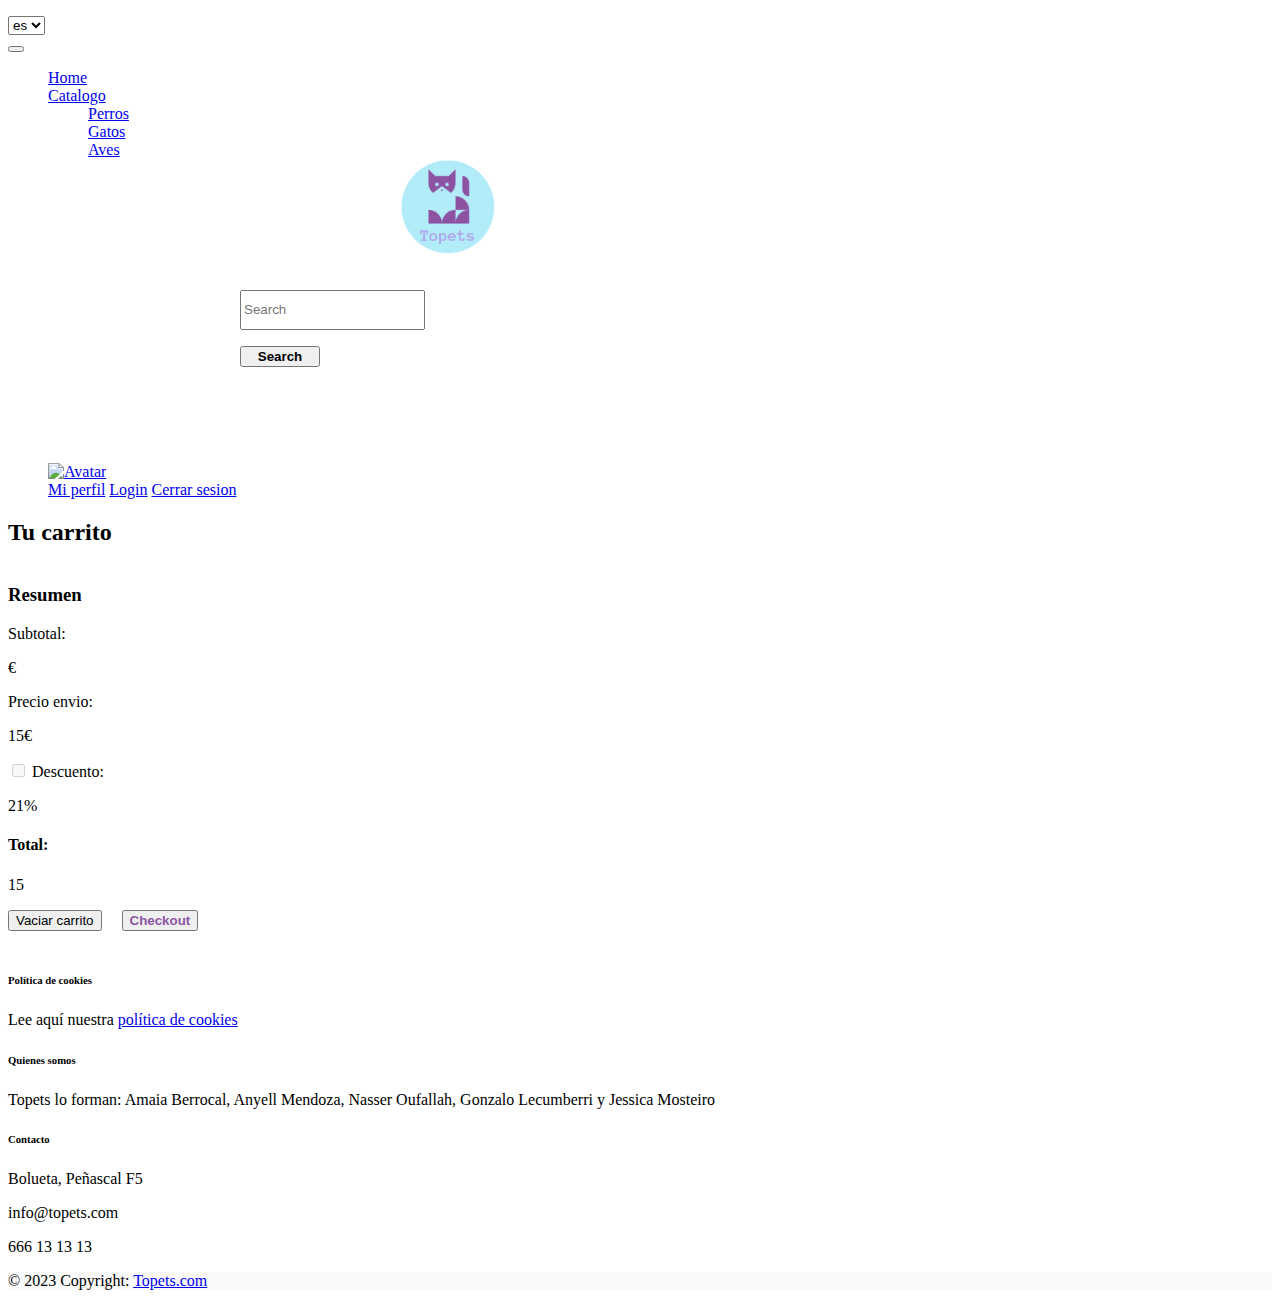
==== carrito.html @ 3b9fb471 "Merge branch 'main' of https://github.com/nasre21/Proyecto-E-commerce into main" ====
<!DOCTYPE html>
<html lang="en">
  <head>
    <meta charset="UTF-8" />
    <meta http-equiv="X-UA-Compatible" content="IE=edge" />
    <meta name="viewport" content="width=device-width, initial-scale=1.0" />
    <title>Carrito</title>
    <link rel="stylesheet" href="source/style.css" />
    <link rel="stylesheet" href="source/style-tablet.css" />
    <link rel="stylesheet" href="source/style-mobile.css" />
    <link
      rel="stylesheet"
      href="https://cdnjs.cloudflare.com/ajax/libs/font-awesome/6.2.1/css/all.min.css"
      integrity="sha512-MV7K8+y+gLIBoVD59lQIYicR65iaqukzvf/nwasF0nqhPay5w/9lJmVM2hMDcnK1OnMGCdVK+iQrJ7lzPJQd1w=="
      crossorigin="anonymous"
      referrerpolicy="no-referrer"
    />
    <link
      href="https://cdn.jsdelivr.net/npm/bootstrap@5.3.0-alpha1/dist/css/bootstrap.min.css"
      rel="stylesheet"
      integrity="sha384-GLhlTQ8iRABdZLl6O3oVMWSktQOp6b7In1Zl3/Jr59b6EGGoI1aFkw7cmDA6j6gD"
      crossorigin="anonymous"
    />
    <script
      src="https://cdn.jsdelivr.net/npm/bootstrap@5.3.0-alpha1/dist/js/bootstrap.bundle.min.js"
      integrity="sha384-w76AqPfDkMBDXo30jS1Sgez6pr3x5MlQ1ZAGC+nuZB+EYdgRZgiwxhTBTkF7CXvN"
      crossorigin="anonymous"
    ></script>
  </head>

  <body>
    <div class="container-fluid d-flex justify-content-end position-relative">
      <p class="parrafoFecha me-5 position-absolute" id="fecha"></p>
      <select name="idiomas" id="flags" class="flags mt-3 me-4">
        <option class="flags_item" data-language="es">
          <p>es</p>
        </option>
        <option class="flags_item" data-language="en">
          <p>en</p>
        </option>
        <option disabled value="EUS"></option>
      </select>
    </div>
    <nav class="navbar navbar-expand-lg">
      <div class="container-fluid">
        <button
          class="navbar-toggler"
          type="button"
          data-bs-toggle="collapse"
          data-bs-target="#navbarSupportedContent"
          aria-controls="navbarSupportedContent"
          aria-expanded="false"
          aria-label="Toggle navigation"
        >
          <span class="navbar-toggler-icon"></span>
        </button>
        <div class="collapse navbar-collapse" id="navbarSupportedContent">
          <ul class="navbar-nav d-flex mb-lg-0">
            <li class="nav-item">
              <a
                id="link"
                class="nav-link active ms-5 me-5 mt-4"
                aria-current="page"
                href="index.html"
                >Home</a
              >
            </li>

            <li id="link" class="nav-item dropdown mt-4">
              <a
                class="nav-link dropdown-toggle"
                href="/catalogo.html"
                role="button"
                data-bs-toggle="dropdown"
                aria-expanded="false"
              >
                Catalogo
              </a>
              <ul class="dropdown-menu">
                <li><a class="dropdown-item" href="#">Perros</a></li>
                <li><a class="dropdown-item" href="#">Gatos</a></li>
                <li><a class="dropdown-item" href="#">Aves</a></li>
              </ul>
            </li>
            <li id="logo-gato" class="nav-item">
              <img src="/image/logoToPets-sin-blanco.png" alt="" />
            </li>
            <li id="search_">
              <form id="search" class="d-flex" role="search">
                <input
                  id="input-search"
                  class="form-control me-2"
                  type="search"
                  placeholder="Search"
                  aria-label="Search"
                />
                <button id="btn-login" class="btn btn border col" type="submit">
                  Search
                </button>
              </form>
            </li>
            <li class="nav-item dropdown">
              <a
                class="nav-link dropdown-toggle"
                href="#"
                id="navbarDropdownMenuLink"
                data-bs-toggle="dropdown"
                aria-haspopup="true"
                aria-expanded="false"
              >
                <img
                  id="img-usuario"
                  src="https://mdbcdn.b-cdn.net/img/Photos/Avatars/img (31).webp"
                  class="rounded-circle"
                  alt="Avatar"
                  loading="lazy"
                />
              </a>
              <div
                class="dropdown-menu"
                aria-labelledby="navbarDropdownMenuLink"
              >
                <a class="dropdown-item" href="#">Mi perfil</a>
                <a
                  id="nombre-usuario"
                  class="dropdown-item"
                  href="login-page.html"
                  >Login</a
                >
                <a class="dropdown-item" href="#">Cerrar sesion</a>
              </div>
            </li>
          </ul>
        </div>
      </div>
    </nav>

    <h2 class="p-4" data-section="carrito" data-value="titulo">Tu carrito</h2>
    <div class="caja1 w-100 justify-content-center m-lg-3 p-4">
      <div id="carrito-vacio" class="carrito-producto divizq w-100 me-5">
        <div class="carrito-productos tarjeta d-flex mb-2"></div>
      </div>

      <div id="carrito-productos" class="divderecha w-100 me-4">
        <h3
          class="border-bottom border-3 border-dark mb-5"
          data-section="carrito"
          data-value="resumen"
        >
          Resumen
        </h3>
        <div class="totalSin d-flex">
          <p data-section="carrito" data-value="prudocto" class="w-75">
            Subtotal:
          </p>
          <p id="precioSinDescuento" class="text-end"><span>€</span></p>
        </div>
        <div class="envio d-flex">
          <p data-section="carrito" data-value="precios" class="w-75">
            Precio envio:
          </p>
          <p id="envio" class="text-end">15<span>€</span></p>
        </div>
        <div class="d-flex border-bottom border-2 border-dark-subtle">
          <p data-section="carrito" data-value="descuento" class="w-75">
            <input id="descuento" type="checkbox" disabled title="Descuento activo con la compra de mas de 5 productos" /> Descuento:
          </p>
          <p id="descuento" class="text-end">21<span>%</span></p>
        </div>
        <div class="d-flex border-bottom border-2 border-dark-subtle mt-5 mb-4">
          <h4 data-section="carrito" data-value="prudocto" class="w-75">
            Total:
          </h4>
          <p id="total" class="h4 text-end"></p>
        </div>
        <div id="carrito-acciones" class="carrito-acciones">
          <button id="carrito-accion-vaciar" class="carrito-accion-vaciar">
            Vaciar carrito
          </button>

          <button
            id="carrito-accion-comprar"
            class="botones btn btn border w-50"
          >
            Checkout
          </button>
        </div>
      </div>
    </div>

    <!-- Footer -->
    <footer class="text-center text-lg-start bg-white text-muted">
      <!-- Section: Social media -->
      <section
        class="d-flex justify-content-center justify-content-lg-between p-4 border-bottom"
      >
        <!-- Left -->

        <!-- Grid container -->
        <div class="container p-4 pb-0 d-flex justify-content-center">
          <!-- Section: Social media -->
          <section class="mb-4">
            <!-- Facebook -->
            <a
              class="btn text-white btn-floating m-1"
              style="background-color: #3b5998"
              href="#!"
              role="button"
              ><i class="fab fa-facebook-f"></i
            ></a>

            <!-- Twitter -->
            <a
              class="btn text-white btn-floating m-1"
              style="background-color: #55acee"
              href="#!"
              role="button"
              ><i class="fab fa-twitter"></i
            ></a>

            <!-- Google -->
            <a
              class="btn text-white btn-floating m-1"
              style="background-color: #dd4b39"
              href="#!"
              role="button"
              ><i class="fab fa-google"></i
            ></a>

            <!-- Instagram -->
            <a
              class="btn text-white btn-floating m-1"
              style="background-color: #ac2bac"
              href="#!"
              role="button"
              ><i class="fab fa-instagram"></i
            ></a>
          </section>
          <!-- Section: Social media -->
        </div>
        <!-- Grid container -->
        <!-- Right -->
      </section>
      <!-- Section: Social media -->

      <!-- Section: Links  -->
      <section class="">
        <div class="container text-center text-md-start">
          <!-- Grid row -->
          <div class="row">
            <!-- Section: Links  -->
            <section class="">
              <div class="container text-center text-md-start mt-5">
                <!-- Grid row -->
                <div class="row mt-3">
                  <!-- Grid column -->
                  <div class="col-md-3 col-lg-4 col-xl-3 mx-auto mb-4">
                    <!-- Content -->
                    <h6
                      class="text-uppercase fw-bold mb-4"
                      data-section="footer"
                      data-value="titulo1"
                    >
                      Política de cookies
                    </h6>
                    <p data-section="footer" data-value="titulo1.1">
                      Lee aquí nuestra
                      <a
                        target="_blank"
                        href="https://protecciondatos-lopd.com/empresas/politica-de-cookies/"
                        >política de cookies</a
                      >
                    </p>
                  </div>
                  <!-- Grid column -->

                  <!-- Grid column -->
                  <div class="col-md-3 col-lg-2 col-xl-2 mx-auto mb-4">
                    <!-- Links -->
                    <h6
                      class="text-uppercase fw-bold mb-4"
                      data-section="footer"
                      data-value="titulo2"
                    >
                      Quienes somos
                    </h6>
                    <p data-section="footer" data-value="titulo2.1">
                      Topets lo forman: Amaia Berrocal, Anyell Mendoza, Nasser
                      Oufallah, Gonzalo Lecumberri y Jessica Mosteiro
                    </p>
                  </div>
                  <!-- Grid column -->

                  <!-- Grid column -->
                  <div class="col-md-4 col-lg-3 col-xl-3 mx-auto mb-md-0 mb-4">
                    <!-- Links -->
                    <h6
                      class="text-uppercase fw-bold mb-4"
                      data-section="footer"
                      data-value="titulo3"
                    >
                      Contacto
                    </h6>
                    <p>
                      <i class="fas fa-home me-3 text-secondary"></i> Bolueta,
                      Peñascal F5
                    </p>
                    <p>
                      <i class="fas fa-envelope me-3 text-secondary"></i>
                      info@topets.com
                    </p>
                    <p>
                      <i class="fas fa-phone me-3 text-secondary"></i> 666 13 13
                      13
                    </p>
                  </div>
                  <!-- Grid column -->
                </div>
                <!-- Grid row -->
              </div>
            </section>
            <!-- Section: Links  -->
          </div>
          <!-- Grid row -->
        </div>
      </section>
      <!-- Section: Links  -->

      <!-- Copyright -->
      <div id="copy-footer" class="text-center p-4">
        © 2023 Copyright:
        <a class="text-reset fw-bold" href="/index.html">Topets.com</a>
      </div>
      <!-- Copyright -->
    </footer>
    <!-- Footer -->
<script src="/js/carrito.js"></script>
<script type="text/javascript" src="/bootstrap/js/bootstrap.min.js"></script> 

  </body>
</html>
---- source/style.css ----
@charset "UTF-8";
@import url("https://fonts.googleapis.com/css2?family=Roboto+Flex:opsz,wght@8..144,300&display=swap");
.navbar {
  --bs-navbar-nav-link-padding-x:0rem!important;
}

#search {
  width: 15rem;
  margin: 1rem 2rem 0 12rem;
}

#input-search {
  margin-top: 1rem;
  height: 2.5rem;
}

#logo-gato img {
  width: 6rem;
  margin-left: 22rem;
}

#img-usuario {
  margin-top: 1rem;
  width: 3rem;
}

.parrafoFecha {
  top: 1rem;
  right: 5rem;
}

.submenu {
  position: relative;
  top: 2rem;
  left: 3rem;
}
.submenu img {
  width: 3rem;
}

.submenu #carrito {
  display: none;
}

.submenu:hover #carrito {
  display: block;
  position: absolute;
  right: 0;
  top: 100%;
  z-index: 1;
  background-color: white;
  padding: 20px;
  min-height: 400px;
  min-width: 300px;
}

.vacio {
  padding: 10px;
  background-color: crimson;
  text-align: center;
  border-radius: 10px;
  color: white;
}

.borrar-curso {
  background-color: red;
  border-radius: 50%;
  padding: 5px 10px;
  text-decoration: none;
  color: white;
  font-weight: bold;
}

ul {
  list-style: none;
}

.home-main {
  background-image: url("../image/mascota_perro.jpg");
  background-repeat: no-repeat;
  background-size: cover;
  background-position: center;
  max-width: 100vw;
  height: 100vh;
  position: relative;
  font-family: "Roboto Flex", sans-serif;
}
.home-main .titulo {
  margin: auto;
  padding-top: 5rem;
  font-size: 5rem;
  font-weight: bolder;
  text-align: center;
  color: #8C56A2;
}
.home-main .container {
  width: 40%;
  height: auto;
  position: absolute;
  top: 50%;
  left: 50%;
  transform: translate(-50%, -50%);
  border: 3px solid #8C56A2;
  background-color: #F2F2F2;
}
.home-main .container p {
  margin: 1rem;
  font-size: large;
  text-align: center;
}
.home-main .container p .entrar {
  font-size: larger;
  font-weight: bolder;
}
.home-main .container p a {
  text-decoration: none;
  color: #8C56A2;
}

.inputNumero {
  text-align: center;
  width: 2rem;
}

.btn-mas, .btn-menos {
  background-color: #8C56A2;
  width: 2rem;
}

.caja1 {
  display: flex;
}

/* slide */
#carouselExampleIndicators img {
  height: 40rem;
}

/* card */
#catalogo-titulo {
  padding: 3rem;
}

.cards-catalogo {
  padding-bottom: 1rem;
  display: grid;
  grid-template-columns: 1fr 1fr 1fr;
}

.cads-plus {
  width: 18rem;
  margin-top: 3rem;
  margin-bottom: 2rem;
}

#cads-plus:hover {
  box-shadow: 1px 0px 5px 1px rgb(105, 94, 94);
  transition: all;
}

.cads-plus img {
  cursor: pointer;
}

#botones-car {
  display: flex;
  flex-direction: row;
  align-items: center;
  justify-content: space-between;
}

#botones-car input {
  width: 2rem;
}

.card img {
  display: flex;
  padding: 2rem 0rem 1rem 5rem;
  /* padding-left:5rem ;
  padding-top: 2rem; */
  width: 50%;
  justify-content: center;
  /* height: 5rem; */
}

summary:hover {
  color: blueviolet;
  transition: all 2s;
}

#btn-sidebar {
  color: blueviolet;
  border: dimgray;
  transition: ease-in 1s;
  /* padding-left: 4rem;
  padding-right:4rem ; */
}

.parrafo-intro {
  text-align: center;
  padding-top: 2rem;
}

.container-resumen, .formulario-envio {
  width: 100vw;
  margin: 1rem;
}
.container-resumen .img-card, .formulario-envio .img-card {
  padding: 1rem;
  width: 100%;
}
.container-resumen .formulario-titulo, .formulario-envio .formulario-titulo {
  margin-bottom: 1.5rem;
  margin-top: 3rem;
  font-size: calc(1.325rem + 0.9vw);
  font-weight: 500;
  line-height: 1.2;
  color: var(--bs-heading-color, inherit);
}
.container-resumen #btn, .formulario-envio #btn {
  margin: 1rem 0 5rem 0;
  padding: auto;
  width: 5rem;
  color: black;
}
.container-resumen #btn:hover, .formulario-envio #btn:hover {
  color: #AEEBF2;
  background-color: #8C56A2;
  color: white;
}

#btn-modal {
  margin: 1rem 0 5rem 0;
  padding: auto;
  width: 5rem;
  color: black;
}
#btn-modal:hover {
  color: #AEEBF2;
  background-color: #8C56A2;
  color: white;
}

#registro {
  margin: 1rem 0 5rem 0;
  padding: auto;
  width: 5rem;
  color: black;
}
#registro:hover {
  color: #AEEBF2;
  background-color: #8C56A2;
  color: white;
}

#photo {
  width: 15rem;
  border-radius: 2rem;
  position: relative;
}

#file {
  display: none;
}

#uploadBtn {
  top: 17rem;
  left: 19rem;
  width: 2rem;
  border: solid #8C56A2;
  border-radius: 2rem;
  cursor: pointer;
  color: #8C56A2;
  background-color: rgba(140, 86, 162, 0.2941176471);
  box-shadow: 2px 4px 4px #8E58A6;
  transform: translateX(-100%);
}

.div-datos-cliente {
  border: 1px solid #AFBAEF;
  width: 50rem;
}

.col-sm-1 {
  text-align: center;
}

.imagen-caja {
  width: 13rem;
}

.div-pedidos-curso {
  margin-top: 5rem;
}

.div-historico-pedidos {
  margin-bottom: 3rem;
}

.btn {
  margin-left: 1rem;
  color: #8C56A2;
  font-weight: bolder;
}

.boton-modificar-perfil {
  margin-top: 1rem;
  margin-bottom: 1rem;
  font-size: 0.9rem;
}

.input-pagina-cliente {
  margin-left: 4.7rem;
}

#section-comentarios {
  margin: 3rem 0;
  margin-bottom: 4rem;
  margin-right: 2rem;
}

.input-number {
  width: 3rem;
}

#btn {
  margin: 1rem 0 5rem 0;
  padding: auto;
  width: 5rem;
  color: black;
}
#btn:hover {
  color: #AEEBF2;
  background-color: #8C56A2;
  color: white;
}

#btn-sidebar:hover {
  background-color: #8E58A6;
  color: white;
}

#caja-comentario {
  height: 5rem;
}

#comentarios-escritos {
  margin: 0 1rem;
  border: 1px solid #AFBAEF;
  border-radius: 5px;
  margin-top: 2rem;
}

#registro-login {
  color: #8E58A6;
}

#registro:hover {
  color: #AEEBF2;
  background-color: #8C56A2;
  color: white;
}

#link-login {
  text-decoration: none;
  color: #8E58A6;
}

.label {
  color: #8E58A6;
  font-size: 1.5rem;
  font-weight: bold;
  margin-bottom: 1rem;
}

#container-login {
  margin: auto;
  margin-top: 5rem;
}

#email {
  width: 80%;
}

#password {
  width: 80%;
}

.registro-usuario img {
  width: 8rem;
}

#btn-login {
  margin: 1rem 0 5rem 0;
  padding: auto;
  width: 5rem;
  color: black;
}
#btn-login:hover {
  color: #AEEBF2;
  background-color: #8C56A2;
  color: white;
}

/* Agrega el CSS del modal en tu página web */
.modal {
  display: none;
  position: fixed;
  z-index: 1;
  left: 0;
  top: 0;
  height: 100%;
  overflow: auto;
  background-color: rgba(0, 0, 0, 0.4);
}

.modal-content {
  background-color: #fefefe;
  margin: 15% auto;
  padding: 20px;
  border: 1px solid #888;
  width: 30% !important;
}

#copy-footer {
  margin-bottom: 0;
  background-color: rgba(0, 0, 0, 0.025);
}/*# sourceMappingURL=style.css.map */
---- source/style-tablet.css ----
@media screen and (max-width: 960px) {
  #logo-gato {
    display: none;
  }
  #search_ {
    display: none;
  }
  #link {
    margin-left: 3rem;
  }
  #img-usuario {
    margin-left: 3rem;
  }
  .home-main .titulo {
    padding-top: 8rem;
  }
  .home-main .home-container {
    width: 75%;
    top: 40%;
  }
  .cards-catalogo {
    display: grid;
    grid-template-columns: 1fr 1fr;
    align-items: center;
    justify-content: center;
  }
  #carouselExampleIndicators img {
    height: auto;
  }
  #d-flex-column {
    display: flex;
    flex-direction: column;
    justify-content: center;
    width: 98vw;
    margin: auto;
  }
  #d-flex-column .container-resumen {
    width: 90vw;
    padding: 1rem;
  }
  #d-flex-column .formulario-titulo {
    margin-top: 1.5rem;
  }
  #d-flex-column .formulario-envio {
    width: 90vw;
    padding: 1rem;
  }
  .imagen-caja {
    display: none;
  }
  .boton-modificar-perfil {
    font-size: 1.2rem;
  }
}/*# sourceMappingURL=style-tablet.css.map */
---- source/style-mobile.css ----
@media (max-width: 498px) {
  #logo-gato {
    display: none;
  }
  #search_ {
    display: none;
  }
  #link {
    margin-left: 3rem;
  }
  #img-usuario {
    margin-left: 3rem;
  }
  .home-main .titulo {
    padding-top: 4rem;
    font-size: 3rem;
  }
  .home-main .home-container {
    width: 98%;
  }
  .caja1 {
    flex-direction: column-reverse;
  }
  #catalogo-titulo {
    padding: 1rem;
  }
  .cads-plus {
    margin-top: 0;
  }
  .cards-catalogo {
    display: flex;
    flex-direction: column;
    align-items: center;
    justify-content: center;
    padding: 1rem;
    width: 80%;
  }
  #carouselExampleIndicators {
    margin-top: 2rem;
  }
  #carouselExampleIndicators img {
    height: auto;
  }
  .container-resumen, .formulario-titulo {
    padding: 0;
  }
  .container-resumen #titulo-resumen-compra, .formulario-titulo #titulo-resumen-compra {
    margin-top: 0;
  }
  .container-resumen #card-mobile, .formulario-titulo #card-mobile {
    display: flex;
  }
  .container-resumen #img-articulo, .formulario-titulo #img-articulo {
    display: none;
  }
  .container-resumen .formulario-titulo, .formulario-titulo .formulario-titulo {
    margin-top: 0.5rem;
  }
  #section-comentarios {
    width: 80%;
    margin: auto;
    margin-bottom: 2rem;
  }
  #caja-comentario {
    width: 100%;
    margin: 0 auto;
  }
  #comentarios-escritos {
    width: 100%;
  }
  #descripcion-producto {
    width: 100%;
  }
  #img-descripcion {
    width: 100%;
  }
  #container-login-one {
    display: none;
  }
  .texto-pedidos {
    text-align: center;
  }
  .input-pagina-cliente {
    margin-left: 0rem;
  }
  .imagen-caja {
    display: none;
  }
}/*# sourceMappingURL=style-mobile.css.map */
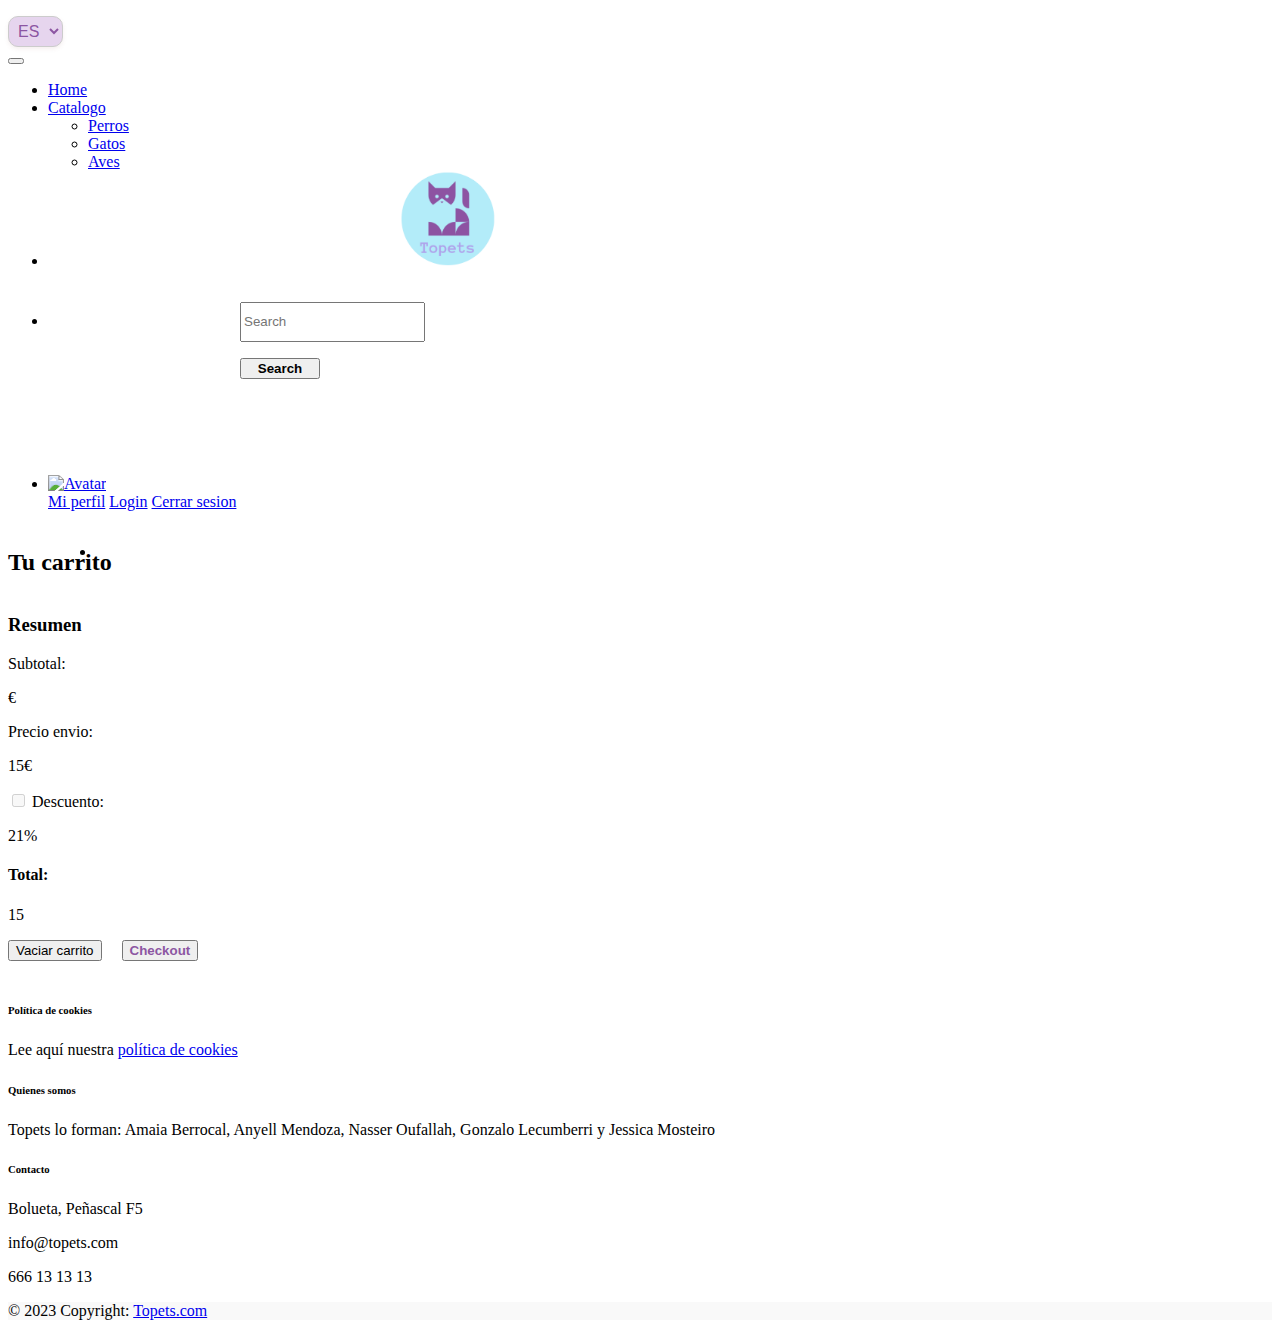
==== commit 7fe4b426: "btn checkout funcional" ====
--- a/carrito.html
+++ b/carrito.html
@@ -83,7 +83,7 @@
               </ul>
             </li>
             <li id="logo-gato" class="nav-item">
-              <img src="/image/logoToPets-sin-blanco.png" alt="" />
+              <a href="index.html"><img src="/image/logoToPets-sin-blanco.png" alt="" /></a>
             </li>
             <li id="search_">
               <form id="search" class="d-flex" role="search">
@@ -127,7 +127,13 @@
                   href="login-page.html"
                   >Login</a
                 >
-                <a class="dropdown-item" href="#">Cerrar sesion</a>
+                <a id="cerrar" class="dropdown-item" href="#">Cerrar sesion</a>
+              </div>
+            </li>
+            <li class="submenu">
+              <div class="carrito-img">
+                <span id="bubble" class="badge badge-primary text-bg-danger position-absolute"></span>
+               <a  href="/carrito.html"> <i class="fa-solid fa-cart-shopping fa-2xl"></i></a>
               </div>
             </li>
           </ul>
@@ -181,6 +187,7 @@
           <button
             id="carrito-accion-comprar"
             class="botones btn btn border w-50"
+            onclick="window.location.href= 'checkout.html'"
           >
             Checkout
           </button>
@@ -335,6 +342,7 @@
     </footer>
     <!-- Footer -->
 <script src="/js/carrito.js"></script>
+<script src="/js/cerrar_sesion.js"></script>
 <script type="text/javascript" src="/bootstrap/js/bootstrap.min.js"></script> 
 
   </body>
--- a/source/style.css
+++ b/source/style.css
@@ -38,41 +38,15 @@
   width: 3rem;
 }
 
-.submenu #carrito {
-  display: none;
-}
-
-.submenu:hover #carrito {
-  display: block;
-  position: absolute;
-  right: 0;
-  top: 100%;
-  z-index: 1;
-  background-color: white;
-  padding: 20px;
-  min-height: 400px;
-  min-width: 300px;
-}
-
-.vacio {
-  padding: 10px;
-  background-color: crimson;
-  text-align: center;
+select {
+  background-color: #e6d5ee;
+  border: 1px solid #ccc;
   border-radius: 10px;
-  color: white;
-}
-
-.borrar-curso {
-  background-color: red;
-  border-radius: 50%;
-  padding: 5px 10px;
-  text-decoration: none;
-  color: white;
-  font-weight: bold;
-}
-
-ul {
-  list-style: none;
+  color: #8C56A2;
+  font-size: 16px;
+  padding: 5px;
+  text-transform: uppercase;
+  box-shadow: 0 2px 4px rgba(153, 101, 101, 0.1);
 }
 
 .home-main {
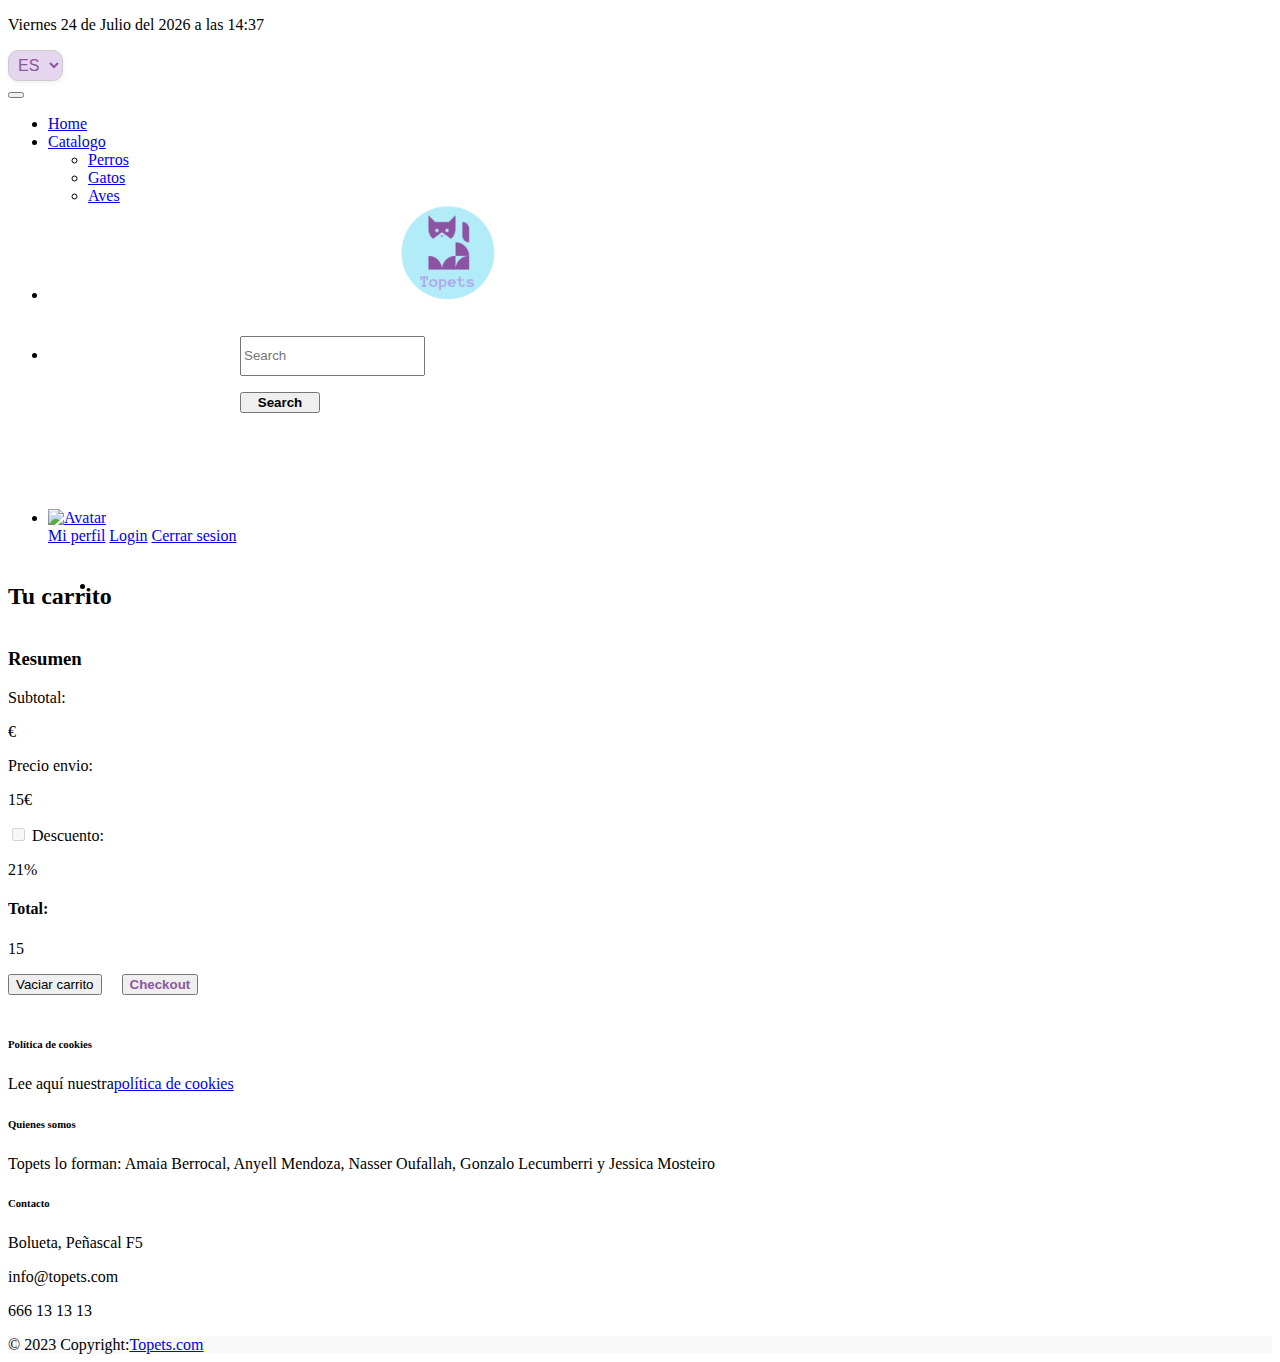
==== commit 96a98781: "script de app puesto en demas sitios" ====
--- a/carrito.html
+++ b/carrito.html
@@ -38,7 +38,7 @@
         <option class="flags_item" data-language="en">
           <p>en</p>
         </option>
-        <option disabled value="EUS"></option>
+        <!-- <option value="EUS"></option> -->
       </select>
     </div>
     <nav class="navbar navbar-expand-lg">
@@ -156,25 +156,25 @@
           Resumen
         </h3>
         <div class="totalSin d-flex">
-          <p data-section="carrito" data-value="prudocto" class="w-75">
+          <p class="w-75">
             Subtotal:
           </p>
           <p id="precioSinDescuento" class="text-end"><span>€</span></p>
         </div>
         <div class="envio d-flex">
-          <p data-section="carrito" data-value="precios" class="w-75">
+          <p class="w-75">
             Precio envio:
           </p>
           <p id="envio" class="text-end">15<span>€</span></p>
         </div>
         <div class="d-flex border-bottom border-2 border-dark-subtle">
-          <p data-section="carrito" data-value="descuento" class="w-75">
+          <p  class="w-75">
             <input id="descuento" type="checkbox" disabled title="Descuento activo con la compra de mas de 5 productos" /> Descuento:
           </p>
           <p id="descuento" class="text-end">21<span>%</span></p>
         </div>
         <div class="d-flex border-bottom border-2 border-dark-subtle mt-5 mb-4">
-          <h4 data-section="carrito" data-value="prudocto" class="w-75">
+          <h4  class="w-75">
             Total:
           </h4>
           <p id="total" class="h4 text-end"></p>
@@ -198,50 +198,20 @@
     <!-- Footer -->
     <footer class="text-center text-lg-start bg-white text-muted">
       <!-- Section: Social media -->
-      <section
-        class="d-flex justify-content-center justify-content-lg-between p-4 border-bottom"
-      >
+      <section class="d-flex justify-content-center justify-content-lg-between p-4 border-bottom">
         <!-- Left -->
-
         <!-- Grid container -->
         <div class="container p-4 pb-0 d-flex justify-content-center">
           <!-- Section: Social media -->
           <section class="mb-4">
             <!-- Facebook -->
-            <a
-              class="btn text-white btn-floating m-1"
-              style="background-color: #3b5998"
-              href="#!"
-              role="button"
-              ><i class="fab fa-facebook-f"></i
-            ></a>
-
+            <a class="btn text-white btn-floating m-1" style="background-color: #3b5998" href="#!" role="button"><i class="fab fa-facebook-f"></i></a>
             <!-- Twitter -->
-            <a
-              class="btn text-white btn-floating m-1"
-              style="background-color: #55acee"
-              href="#!"
-              role="button"
-              ><i class="fab fa-twitter"></i
-            ></a>
-
+            <a class="btn text-white btn-floating m-1" style="background-color: #55acee" href="#!" role="button"><i class="fab fa-twitter"></i></a>
             <!-- Google -->
-            <a
-              class="btn text-white btn-floating m-1"
-              style="background-color: #dd4b39"
-              href="#!"
-              role="button"
-              ><i class="fab fa-google"></i
-            ></a>
-
+            <a class="btn text-white btn-floating m-1" style="background-color: #dd4b39" href="#!" role="button"><i class="fab fa-google"></i></a>
             <!-- Instagram -->
-            <a
-              class="btn text-white btn-floating m-1"
-              style="background-color: #ac2bac"
-              href="#!"
-              role="button"
-              ><i class="fab fa-instagram"></i
-            ></a>
+            <a class="btn text-white btn-floating m-1" style="background-color: #ac2bac" href="#!" role="button"><i class="fab fa-instagram"></i></a>
           </section>
           <!-- Section: Social media -->
         </div>
@@ -249,7 +219,6 @@
         <!-- Right -->
       </section>
       <!-- Section: Social media -->
-
       <!-- Section: Links  -->
       <section class="">
         <div class="container text-center text-md-start">
@@ -263,62 +232,35 @@
                   <!-- Grid column -->
                   <div class="col-md-3 col-lg-4 col-xl-3 mx-auto mb-4">
                     <!-- Content -->
-                    <h6
-                      class="text-uppercase fw-bold mb-4"
-                      data-section="footer"
-                      data-value="titulo1"
-                    >
-                      Política de cookies
-                    </h6>
-                    <p data-section="footer" data-value="titulo1.1">
-                      Lee aquí nuestra
-                      <a
-                        target="_blank"
-                        href="https://protecciondatos-lopd.com/empresas/politica-de-cookies/"
-                        >política de cookies</a
-                      >
+                    <h6 class="text-uppercase fw-bold mb-4" data-section="footer" data-value="titulo1">Política de cookies</h6>
+                    <p data-section="footer" data-value="titulo1.1">Lee aquí nuestra<a target="_blank" href="https://protecciondatos-lopd.com/empresas/politica-de-cookies/">política de cookies</a>
                     </p>
                   </div>
                   <!-- Grid column -->
-
                   <!-- Grid column -->
                   <div class="col-md-3 col-lg-2 col-xl-2 mx-auto mb-4">
                     <!-- Links -->
-                    <h6
-                      class="text-uppercase fw-bold mb-4"
-                      data-section="footer"
-                      data-value="titulo2"
-                    >
-                      Quienes somos
-                    </h6>
-                    <p data-section="footer" data-value="titulo2.1">
-                      Topets lo forman: Amaia Berrocal, Anyell Mendoza, Nasser
-                      Oufallah, Gonzalo Lecumberri y Jessica Mosteiro
+                    <h6 class="text-uppercase fw-bold mb-4"  data-section="footer" data-value="titulo2">Quienes somos</h6>
+                    <p  data-section="footer" data-value="titulo2.1">
+                      Topets lo forman: Amaia Berrocal, Anyell Mendoza, Nasser Oufallah, Gonzalo Lecumberri y Jessica Mosteiro
                     </p>
                   </div>
                   <!-- Grid column -->
-
                   <!-- Grid column -->
                   <div class="col-md-4 col-lg-3 col-xl-3 mx-auto mb-md-0 mb-4">
                     <!-- Links -->
-                    <h6
-                      class="text-uppercase fw-bold mb-4"
-                      data-section="footer"
-                      data-value="titulo3"
-                    >
-                      Contacto
-                    </h6>
+                    <h6 class="text-uppercase fw-bold mb-4"  data-section="footer" data-value="titulo3">Contacto</h6>
                     <p>
-                      <i class="fas fa-home me-3 text-secondary"></i> Bolueta,
-                      Peñascal F5
+                      <i class="fas fa-home me-3 text-secondary"></i> 
+                      Bolueta, Peñascal F5
                     </p>
                     <p>
                       <i class="fas fa-envelope me-3 text-secondary"></i>
                       info@topets.com
                     </p>
                     <p>
-                      <i class="fas fa-phone me-3 text-secondary"></i> 666 13 13
-                      13
+                      <i class="fas fa-phone me-3 text-secondary"></i> 
+                      666 13 13 13
                     </p>
                   </div>
                   <!-- Grid column -->
@@ -332,15 +274,14 @@
         </div>
       </section>
       <!-- Section: Links  -->
-
-      <!-- Copyright -->
-      <div id="copy-footer" class="text-center p-4">
-        © 2023 Copyright:
-        <a class="text-reset fw-bold" href="/index.html">Topets.com</a>
+      <!-- Copyrightgit  -->
+      <div id="copy-footer" class="text-center p-4" > 
+        © 2023 Copyright:<a class="text-reset fw-bold" href="/index.html">Topets.com</a>
       </div>
       <!-- Copyright -->
     </footer>
     <!-- Footer -->
+    <script src="/js/app.js"></script>
 <script src="/js/carrito.js"></script>
 <script src="/js/cerrar_sesion.js"></script>
 <script type="text/javascript" src="/bootstrap/js/bootstrap.min.js"></script> 
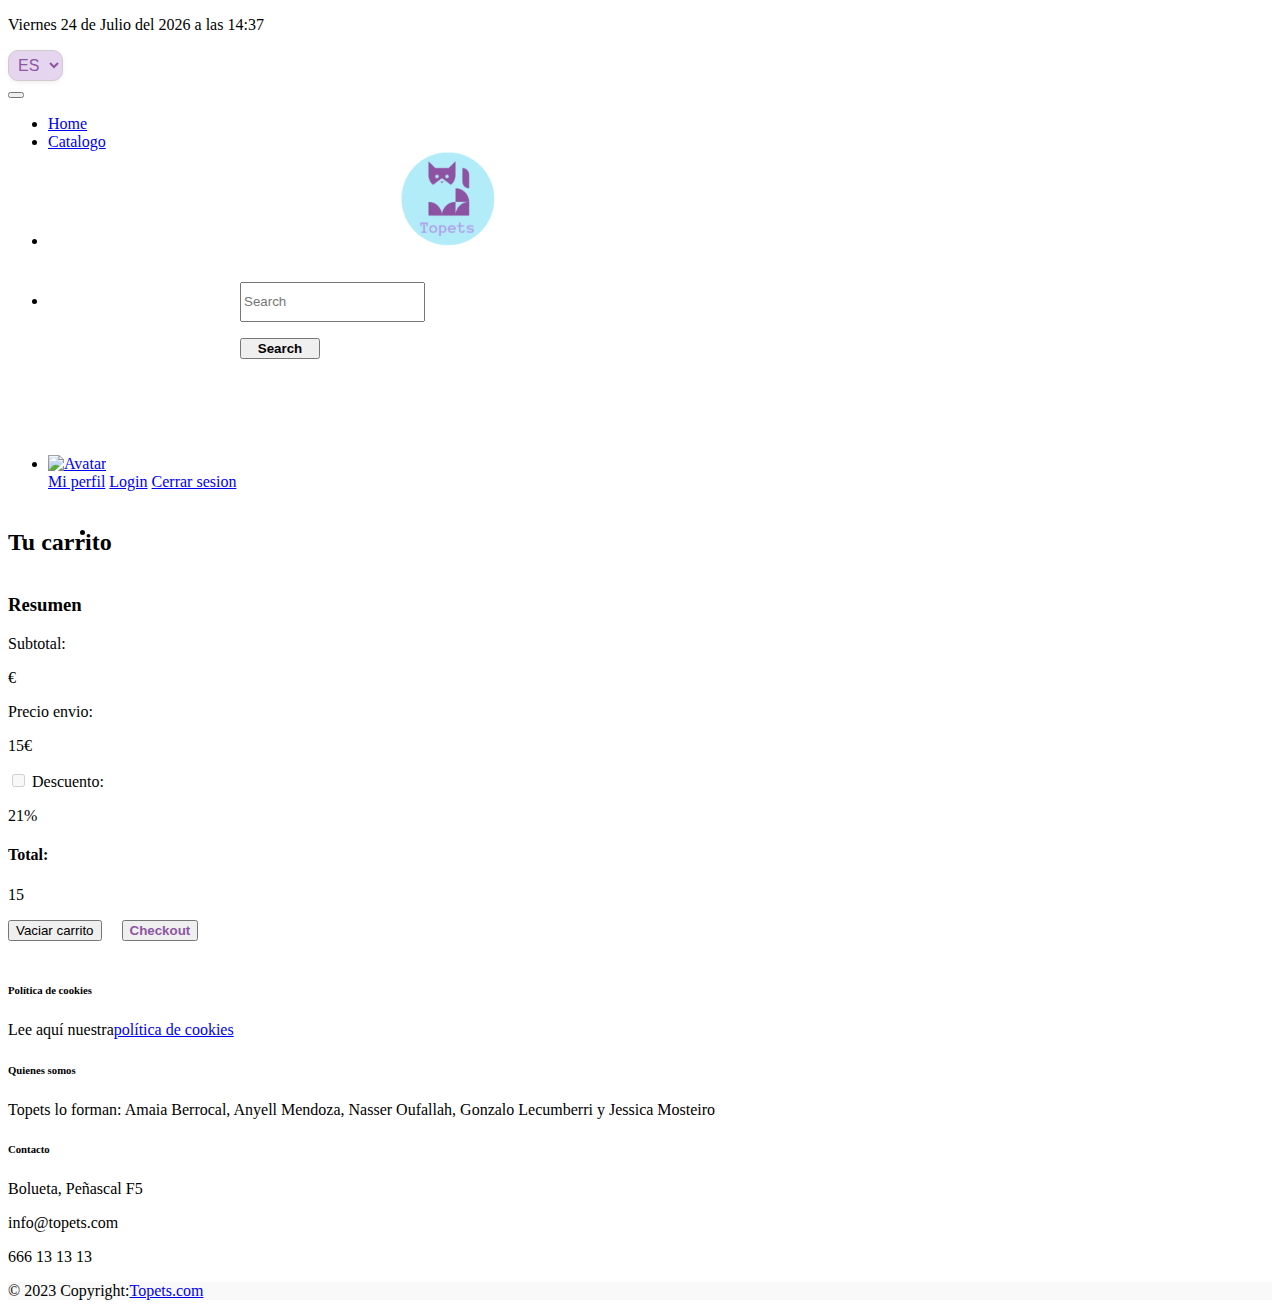
==== commit c3517906: "nada" ====
--- a/carrito.html
+++ b/carrito.html
@@ -30,16 +30,16 @@
 
   <body>
     <div class="container-fluid d-flex justify-content-end position-relative">
-      <p class="parrafoFecha me-5 position-absolute" id="fecha"></p>
-      <select name="idiomas" id="flags" class="flags mt-3 me-4">
-        <option class="flags_item" data-language="es">
-          <p>es</p>
-        </option>
-        <option class="flags_item" data-language="en">
-          <p>en</p>
-        </option>
-        <!-- <option value="EUS"></option> -->
-      </select>
+      <p id="fecha" class="parrafoFecha me-5 position-absolute"></p>       
+        <select name="idiomas" id="flags" class="flags mt-3 me-4">
+          <option class="flags_item" data-language="es">
+            <p>es</p>
+          </option>
+          <option class="flags_item" data-language="en">
+            <p>en</p>
+          </option>
+          <!-- <option  value="EUS"></option> -->
+        </select>
     </div>
     <nav class="navbar navbar-expand-lg">
       <div class="container-fluid">
@@ -57,34 +57,20 @@
         <div class="collapse navbar-collapse" id="navbarSupportedContent">
           <ul class="navbar-nav d-flex mb-lg-0">
             <li class="nav-item">
-              <a
-                id="link"
-                class="nav-link active ms-5 me-5 mt-4"
-                aria-current="page"
-                href="index.html"
-                >Home</a
-              >
+              <a id="link" class="nav-link active ms-5 me-5 mt-4" aria-current="page" href="index.html">Home</a>
             </li>
 
             <li id="link" class="nav-item dropdown mt-4">
-              <a
-                class="nav-link dropdown-toggle"
-                href="/catalogo.html"
-                role="button"
-                data-bs-toggle="dropdown"
-                aria-expanded="false"
-              >
-                Catalogo
-              </a>
-              <ul class="dropdown-menu">
-                <li><a class="dropdown-item" href="#">Perros</a></li>
-                <li><a class="dropdown-item" href="#">Gatos</a></li>
-                <li><a class="dropdown-item" href="#">Aves</a></li>
-              </ul>
+              <a class="nav-link dropdown-toggle" href="catalogo.html" role="button" aria-expanded="false">Catalogo</a>
+              <!-- <ul class="dropdown-menu">
+                <li><a id="todo" class="dropdown-item" href="#">Todo</a></li>
+                <li><a id="perro" class="dropdown-item" href="#">Perros</a></li>
+                <li><a id="gato" class="dropdown-item" href="#">Gatos</a></li>
+                <li><a id="pajaro" class="dropdown-item" href="#">Aves</a></li>
+              </ul> -->
             </li>
             <li id="logo-gato" class="nav-item">
-              <a href="index.html"><img src="/image/logoToPets-sin-blanco.png" alt="" /></a>
-            </li>
+              <a href="index.html"><img src="/image/logoToPets-sin-blanco.png" alt="" /></a>            </li>
             <li id="search_">
               <form id="search" class="d-flex" role="search">
                 <input
@@ -100,33 +86,12 @@
               </form>
             </li>
             <li class="nav-item dropdown">
-              <a
-                class="nav-link dropdown-toggle"
-                href="#"
-                id="navbarDropdownMenuLink"
-                data-bs-toggle="dropdown"
-                aria-haspopup="true"
-                aria-expanded="false"
-              >
-                <img
-                  id="img-usuario"
-                  src="https://mdbcdn.b-cdn.net/img/Photos/Avatars/img (31).webp"
-                  class="rounded-circle"
-                  alt="Avatar"
-                  loading="lazy"
-                />
+              <a class="nav-link dropdown-toggle" href="#" id="navbarDropdownMenuLink" data-bs-toggle="dropdown" aria-haspopup="true" aria-expanded="false">
+                <img id="img-usuario" src="https://mdbcdn.b-cdn.net/img/Photos/Avatars/img (31).webp" class="rounded-circle" alt="Avatar" loading="lazy"/>
               </a>
-              <div
-                class="dropdown-menu"
-                aria-labelledby="navbarDropdownMenuLink"
-              >
-                <a class="dropdown-item" href="#">Mi perfil</a>
-                <a
-                  id="nombre-usuario"
-                  class="dropdown-item"
-                  href="login-page.html"
-                  >Login</a
-                >
+              <div class="dropdown-menu" aria-labelledby="navbarDropdownMenuLink">
+                <a class="dropdown-item" href="cliente.html">Mi perfil</a>
+                <a id="nombre-usuario" class="dropdown-item" href="login-page.html">Login</a>
                 <a id="cerrar" class="dropdown-item" href="#">Cerrar sesion</a>
               </div>
             </li>
